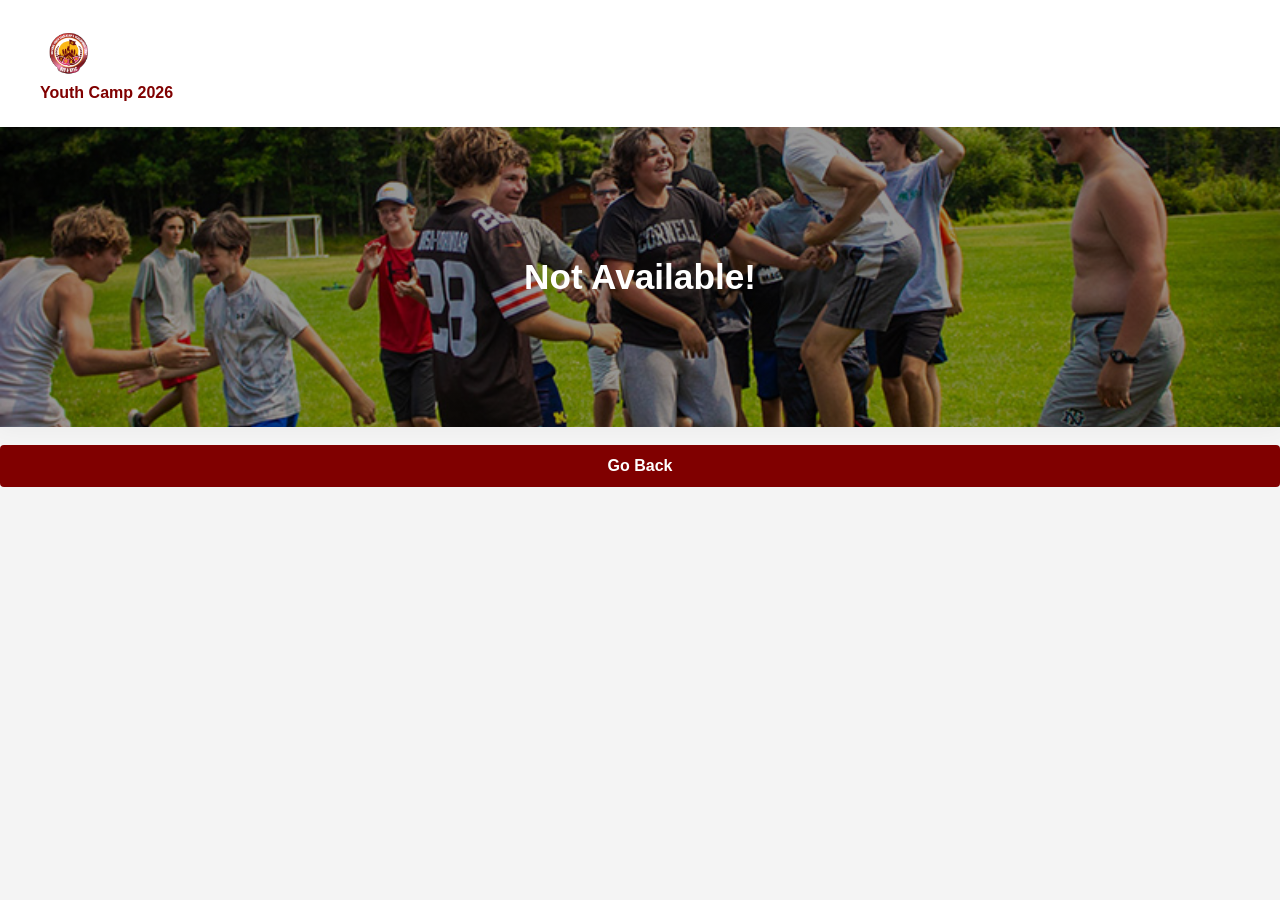
==== empty.html @ 5513bdb9 "Create empty.html for feedback portal layout" ====
<!DOCTYPE html>
<html lang="en">
<head>
    <meta charset="UTF-8">
    <meta name="viewport" content="width=device-width, initial-scale=1.0">
    <title>Welcome:Feedback Portal</title>
    <link rel="stylesheet" href="dashboard-style.css">
</head>
<body>

    <div class="portal-wrapper">
        <!-- 1. Top University Header -->
        <header class="portal-header">
            <div class="logo-container">
                <!-- Replace with your actual university/camp logo path -->
                <img src="images/YouthCampLogo.jpeg" alt="Camp Logo" class="uni-logo"><h4>Youth Camp 2026</h4>
            </div>
        </header>

        <!-- 2. Dark Blue Title Banner Section -->
        <section class="portal-banner">
            <div class="banner-content">
                <b><h1>Not Available! </h1></b>
            </div>
        </section>

        <!-- 3. Dynamic Menu Cards Area -->
        
    </div><br>
    <main>
        <form id="loginForm" class="login-form">
            <button type="submit" class="btn-login">Go Back</button>
        </form>
    </main>

</body>
<script>
    document.getElementById('loginForm').addEventListener('submit', function(event) {
        event.preventDefault(); 
        window.location.href = "feedback.html"; 
    });
</script>
</html>
---- dashboard-style.css ----
/* ==========================================================================
   1. Base Setup & Reset Definitions
   ========================================================================== */
* {
    margin: 0;
    padding: 0;
    box-sizing: border-box;
    font-family: Arial, Helvetica, sans-serif;
}

body {
    background-color: #f4f4f4;
    color: #333333;
    min-height: 100vh;
}
h4 {
   color: #800000;
}

.portal-wrapper {
    width: 100%;
    margin: 0 auto;
    background-color: #ffffff;
}
.btn-login {
    width: 100%;
    background-color: #800000;
    color: white;
    border: none;
    padding: 12px 20px;
    font-size: 1rem;
    font-weight: 600;
    border-radius: 4px;
    cursor: pointer;
    transition: background-color 0.2s ease;
    margin-bottom: 25px;
    align-items: center;
    justify-content: center;
}

.btn-login:hover {
    background-color: #660000;
}

/* ==========================================================================
   2. Header & Top Logo Styling
   ========================================================================== */
.portal-header {
    padding: 20px 15px;
    background-color: #ffffff;
    display: flex;
    justify-content: flex-start;
}

.uni-logo {
    height: auto;
    width: 100%;
    max-width: 60px; /* Restricts scaling to mimic screenshot layout */
    display: block;
}

/* ==========================================================================
   3. Main Blue Banner (Fluid Background with subtle styling overlay)
   ========================================================================== */
.portal-banner {
    width: 100%;
    min-height: 300px;
    background:
        linear-gradient(rgba(0,0,0,0.4), rgba(0,0,0,0.4)),
        url('images/loginbg.jpg');
    background-size: cover;
    background-position: center;
    background-repeat: no-repeat;
    display: flex;
    align-items: center;
    justify-content: center;
    color: white;
    position: relative;
}

/* Optional soft diagnostic stripes highlighting standard e:Vision layouts 

.banner-content h1 {
    font-size: 1.65rem;
    font-weight: bold;
    line-height: 1.3;
    max-width: 1200px;
    margin: 0 auto;
}

/* ==========================================================================
   4. Menu Container Layout (Mobile Standard Default Stacked)
   ========================================================================== */
.portal-main {
    max-width: 1200px;
    margin: 0 auto;
    padding: 20px 15px;
}

.cards-container {
    display: flex;
    flex-direction: column;
    gap: 15px;
    margin-bottom: 25px;
}

/* Base Card Button Structural Blocks */
.portal-card {
    display: flex;
    flex-direction: column;
    align-items: center;
    justify-content: center;
    text-align: center;
    padding: 30px 20px;
    text-decoration: none;
    border-radius: 4px;
    color: #ffffff;
    transition: transform 0.15s ease, filter 0.15s ease;
}

.portal-card:hover {
    filter: brightness(0.92);
    transform: translateY(-1px);
}

/* Split Accent Color Classes matching the options */
.student-card {
    background-color: #003c71; /* Deep navy tone */
}

.applicant-card {
    background-color: #e88200; /* Rich orange accent */
}

/* Vector/Graphic Layout Settings inside cards */
.card-icon {
    margin-bottom: 15px;
    display: flex;
    justify-content: center;
    align-items: center;
}

.avatar-icon {
    width: 65px;
    height: 65px;
    color: #ffffff;
}

/* Dotted target graphic representation using pure CSS */
.dot-circle-icon {
    width: 60px;
    height: 60px;
    border: 6px dotted rgba(255, 255, 255, 0.85);
    border-radius: 50%;
    position: relative;
}
.dot-circle-icon::after {
    content: '';
    position: absolute;
    width: 20px;
    height: 20px;
    border: 4px dotted rgba(255, 255, 255, 0.85);
    border-radius: 50%;
    top: 50%; left: 50%;
    transform: translate(-50%, -50%);
}

.card-text {
    font-size: 1.05rem;
    font-weight: bold;
}

/* ==========================================================================
   5. Lower Utilities Components
   ========================================================================== */
.portal-utilities {
    margin-top: 25px;
}

.utility-link {
    display: block;
    color: #0056b3;
    text-decoration: none;
    font-size: 0.95rem;
    margin-bottom: 30px;
}

.utility-link:hover {
    text-decoration: underline;
}

.help-box {
    background-color: #4a4a4a;
    color: #ffffff;
    padding: 12px 15px;
    font-size: 0.9rem;
    border-radius: 2px;
}

/* ==========================================================================
   6. Responsive Adaptations (Media Queries)
   ========================================================================== */

/* Tablet Optimization Breakpoint */
@media (min-width: 600px) {
    .portal-banner {
        padding: 50px 30px;
    }
    .banner-content h1 {
        font-size: 2.2rem;
    }
    .portal-main {
        padding: 30px;
    }
}

/* Desktop Target Layout Breakpoint (Transforms stacked options to side-by-side) */
@media (min-width: 992px) {
    .portal-wrapper {
        box-shadow: 0 0 20px rgba(0,0,0,0.05);
    }
    
    .portal-header {
        padding: 25px 40px;
    }

    .portal-banner {
        padding: 60px 40px;
    }

    /* Shift from column structure to two column grid row layout */
    .cards-container {
        flex-direction: row;
        gap: 20px;
    }

    .portal-card {
        flex: 1; /* Grants equal split side-by-side footprint width */
        min-height: 200px;
        padding: 40px 20px;
    }
    
    .portal-utilities {
        max-width: 50%; /* Keeps utility blocks matching grid proportions on wider screens */
    }
}
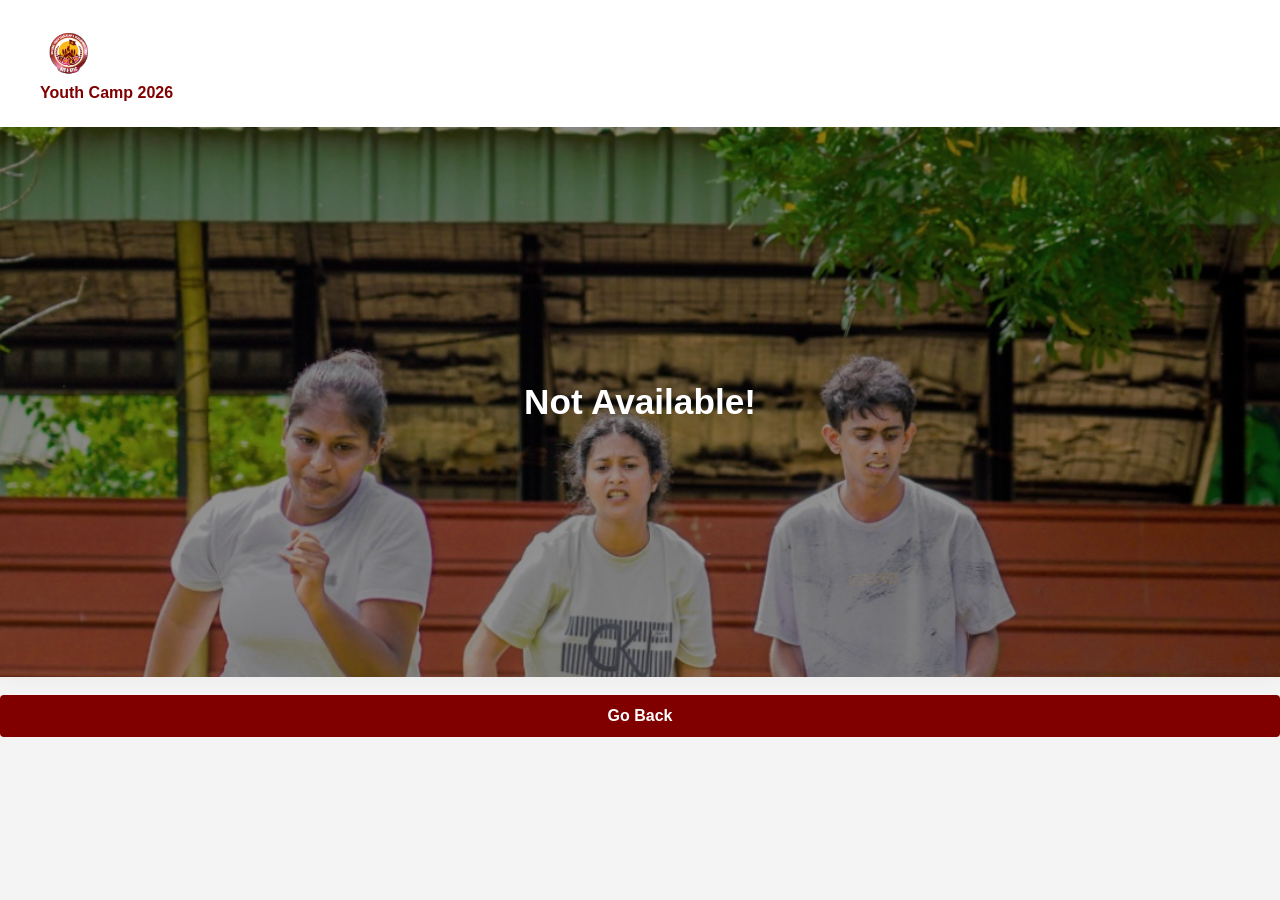
==== commit 8cee7595: "Remove commented sections from empty.html" ====
--- a/empty.html
+++ b/empty.html
@@ -9,22 +9,22 @@
 <body>
 
     <div class="portal-wrapper">
-        <!-- 1. Top University Header -->
+       
         <header class="portal-header">
             <div class="logo-container">
-                <!-- Replace with your actual university/camp logo path -->
+                
                 <img src="images/YouthCampLogo.jpeg" alt="Camp Logo" class="uni-logo"><h4>Youth Camp 2026</h4>
             </div>
         </header>
 
-        <!-- 2. Dark Blue Title Banner Section -->
+      
         <section class="portal-banner">
             <div class="banner-content">
                 <b><h1>Not Available! </h1></b>
             </div>
         </section>
 
-        <!-- 3. Dynamic Menu Cards Area -->
+        
         
     </div><br>
     <main>
--- a/dashboard-style.css
+++ b/dashboard-style.css
@@ -1,6 +1,4 @@
-/* ==========================================================================
-   1. Base Setup & Reset Definitions
-   ========================================================================== */
+
 * {
     margin: 0;
     padding: 0;
@@ -12,6 +10,7 @@
     background-color: #f4f4f4;
     color: #333333;
     min-height: 100vh;
+    
 }
 h4 {
    color: #800000;
@@ -42,9 +41,7 @@
     background-color: #660000;
 }
 
-/* ==========================================================================
-   2. Header & Top Logo Styling
-   ========================================================================== */
+
 .portal-header {
     padding: 20px 15px;
     background-color: #ffffff;
@@ -55,42 +52,43 @@
 .uni-logo {
     height: auto;
     width: 100%;
-    max-width: 60px; /* Restricts scaling to mimic screenshot layout */
+    max-width: 60px; 
     display: block;
 }
 
-/* ==========================================================================
-   3. Main Blue Banner (Fluid Background with subtle styling overlay)
-   ========================================================================== */
+
 .portal-banner {
     width: 100%;
-    min-height: 300px;
+    min-height: 300px; 
     background:
         linear-gradient(rgba(0,0,0,0.4), rgba(0,0,0,0.4)),
-        url('images/loginbg.jpg');
+        url('images/lgbg.jpeg');
     background-size: cover;
-    background-position: center;
+    background-position: center 20%; 
     background-repeat: no-repeat;
     display: flex;
     align-items: center;
     justify-content: center;
     color: white;
     position: relative;
-}
-
-/* Optional soft diagnostic stripes highlighting standard e:Vision layouts 
-
-.banner-content h1 {
-    font-size: 1.65rem;
-    font-weight: bold;
-    line-height: 1.3;
-    max-width: 1200px;
-    margin: 0 auto;
-}
-
-/* ==========================================================================
-   4. Menu Container Layout (Mobile Standard Default Stacked)
-   ========================================================================== */
+    transition: min-height 0.3s ease;
+}
+
+
+@media (min-width: 768px) {
+    .portal-banner {
+        min-height: 450px; 
+    }
+}
+
+
+@media (min-width: 1024px) {
+    .portal-banner {
+        min-height: 550px; 
+    }
+}
+
+
 .portal-main {
     max-width: 1200px;
     margin: 0 auto;
@@ -104,7 +102,7 @@
     margin-bottom: 25px;
 }
 
-/* Base Card Button Structural Blocks */
+
 .portal-card {
     display: flex;
     flex-direction: column;
@@ -116,6 +114,7 @@
     border-radius: 4px;
     color: #ffffff;
     transition: transform 0.15s ease, filter 0.15s ease;
+   
 }
 
 .portal-card:hover {
@@ -123,16 +122,16 @@
     transform: translateY(-1px);
 }
 
-/* Split Accent Color Classes matching the options */
+
 .student-card {
-    background-color: #003c71; /* Deep navy tone */
+    background-color: #003c71; 
 }
 
 .applicant-card {
-    background-color: #e88200; /* Rich orange accent */
-}
-
-/* Vector/Graphic Layout Settings inside cards */
+    background-color: #e88200; 
+}
+
+
 .card-icon {
     margin-bottom: 15px;
     display: flex;
@@ -146,7 +145,7 @@
     color: #ffffff;
 }
 
-/* Dotted target graphic representation using pure CSS */
+
 .dot-circle-icon {
     width: 60px;
     height: 60px;
@@ -170,9 +169,7 @@
     font-weight: bold;
 }
 
-/* ==========================================================================
-   5. Lower Utilities Components
-   ========================================================================== */
+
 .portal-utilities {
     margin-top: 25px;
 }
@@ -197,11 +194,7 @@
     border-radius: 2px;
 }
 
-/* ==========================================================================
-   6. Responsive Adaptations (Media Queries)
-   ========================================================================== */
-
-/* Tablet Optimization Breakpoint */
+
 @media (min-width: 600px) {
     .portal-banner {
         padding: 50px 30px;
@@ -214,7 +207,7 @@
     }
 }
 
-/* Desktop Target Layout Breakpoint (Transforms stacked options to side-by-side) */
+
 @media (min-width: 992px) {
     .portal-wrapper {
         box-shadow: 0 0 20px rgba(0,0,0,0.05);
@@ -228,19 +221,19 @@
         padding: 60px 40px;
     }
 
-    /* Shift from column structure to two column grid row layout */
+    
     .cards-container {
         flex-direction: row;
         gap: 20px;
     }
 
     .portal-card {
-        flex: 1; /* Grants equal split side-by-side footprint width */
+        flex: 1; 
         min-height: 200px;
         padding: 40px 20px;
     }
     
     .portal-utilities {
-        max-width: 50%; /* Keeps utility blocks matching grid proportions on wider screens */
-    }
-}
+        max-width: 50%; 
+    }
+}
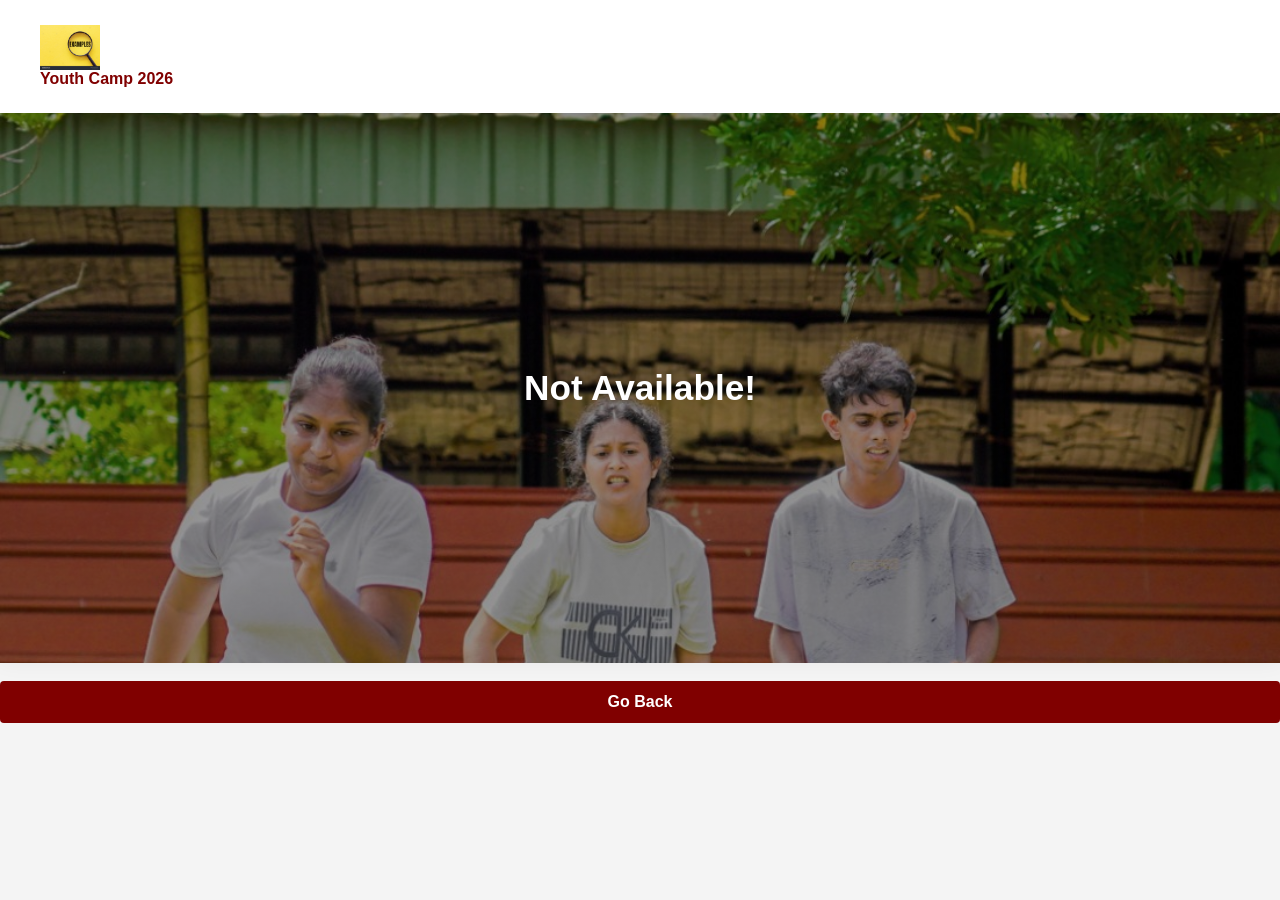
==== commit 7e234edf: "Update logo image source in empty.html" ====
--- a/empty.html
+++ b/empty.html
@@ -13,7 +13,7 @@
         <header class="portal-header">
             <div class="logo-container">
                 
-                <img src="images/YouthCampLogo.jpeg" alt="Camp Logo" class="uni-logo"><h4>Youth Camp 2026</h4>
+                <img src="images/example.jpg" alt="Camp Logo" class="uni-logo"><h4>Youth Camp 2026</h4>
             </div>
         </header>
 
--- a/dashboard-style.css
+++ b/dashboard-style.css
@@ -59,12 +59,12 @@
 
 .portal-banner {
     width: 100%;
-    min-height: 300px; 
+    min-height: 300px; /* Mobile view */
     background:
         linear-gradient(rgba(0,0,0,0.4), rgba(0,0,0,0.4)),
         url('images/lgbg.jpeg');
     background-size: cover;
-    background-position: center 20%; 
+    background-position: center 20%; /* Keeps faces in frame */
     background-repeat: no-repeat;
     display: flex;
     align-items: center;
@@ -74,17 +74,25 @@
     transition: min-height 0.3s ease;
 }
 
-
+/* Tablet View */
 @media (min-width: 768px) {
     .portal-banner {
-        min-height: 450px; 
-    }
-}
-
-
+        min-height: 450px;
+    }
+}
+
+/* Laptop View */
 @media (min-width: 1024px) {
     .portal-banner {
-        min-height: 550px; 
+        min-height: 550px;
+    }
+}
+
+/* Ultra-Wide & 4K Displays (2560px and up) */
+@media (min-width: 2560px) {
+    .portal-banner {
+        min-height: 700px; /* Scales the height up proportionally for massive screens */
+        background-position: center 15%; /* Refines vertical alignment for extreme widths */
     }
 }
 
